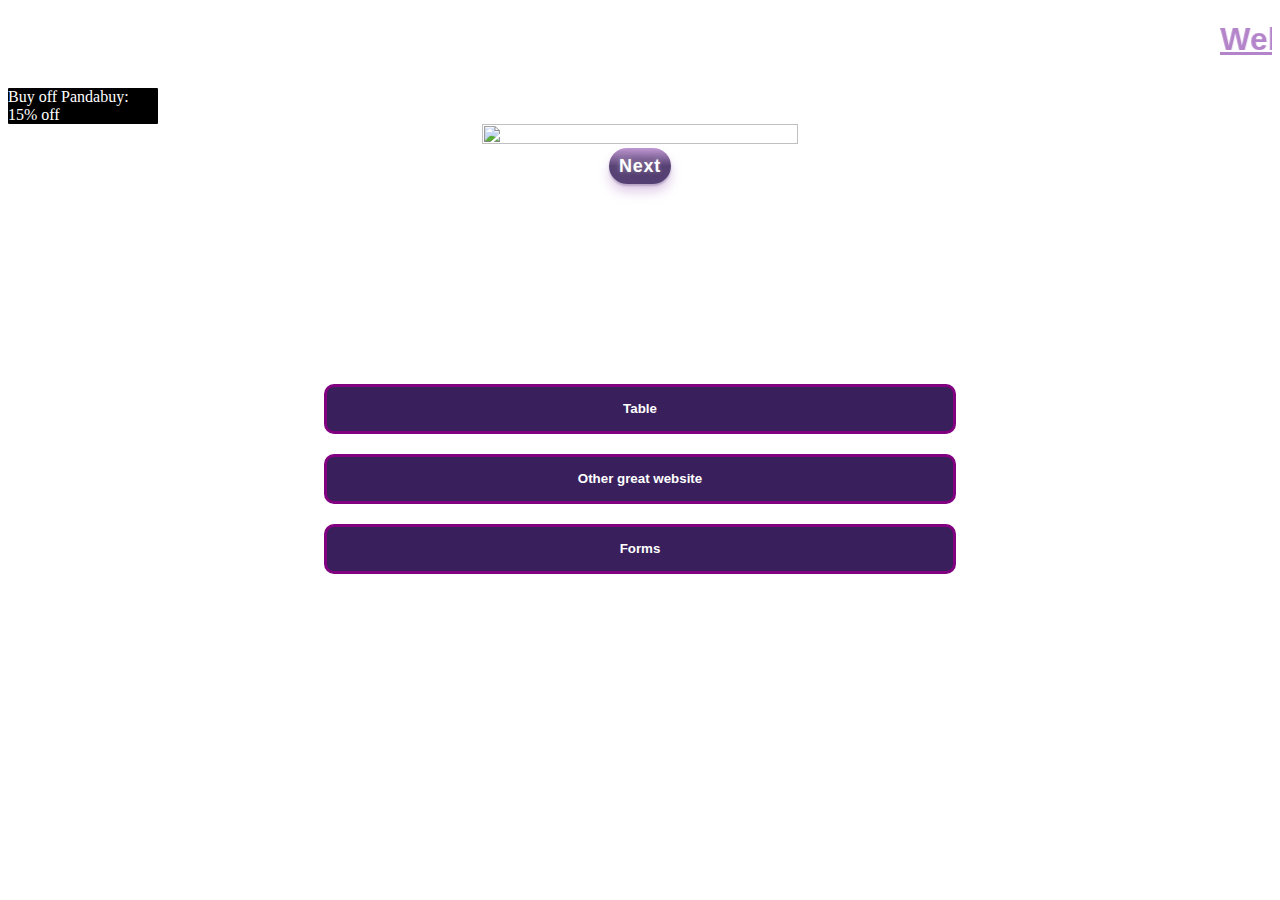
==== index.html @ 3a5c6018 "Add files via upload" ====
<!DOCTYPE html>
<html lang="en" class="background" height="100%" width="100%">
    <link rel="stylesheet" href="styles.css">
    <script src="script.js"></script>
    <head>
        <h1><marquee class="title">Welcome to Car Page<div img src=""></div></marquee></h1>
    </head> 

    <body>
        <div class="advert">Buy off Pandabuy: 15% off</div>
        <center><div class="slideshowcontainer">
            <img id="image" src="" width="400px">
          </div>
        <button onclick="nextSlide()"class="next">Next</button>
        
        <body onload="nextSlide()"></center>
        <center><table width="400px" height="20px" class="table">
            <tr><th>Info type</th><th>Info</th></tr>
            <tr><td>Phone Number</td><td>07836324786</td></tr>
            <tr><td>Email</td><td>wenoscam@gmail.com</td></tr>
            <tr><td>Alternate Phone Number</td><td>02423484735</td></tr>
            <tr><td>Address</td><td>6 Oaktree Road, Marlow, Buckinghamshire</td></tr>
        </table></center>
        <a><center><button id="tablebutton" ><a href="table.html" class="buttontext">Table</a></button></center></a>
        <a><center><button id="tablebutton" ><a href="https://verygoodwebsitenotfromthe90s.netlify.app" class="buttontext">Other great website</a></button></center></a>
        <a><center><button id="tablebutton" ><a href="form.html" class="buttontext">Forms</a></button></center></a>
    </body> 
    <footer>
            </footer>
</html>
---- styles.css ----
.title{
    text-decoration: underline;
    font-weight: bolder;
    font-size: xx-large;
    font-family: sans-serif;
    color:#B384C9;

}

.background {
    background-image: url(wallpaper.jpg);
    background-repeat: no-repeat;
    height: 100%;
    width: 100;
    background-size: cover;
}

.right{
    width: 100px;
    background-color: black;
}

.main{
    background-color: bisque;
}
 


/* CSS */
.next {
  align-items: center;
  background-color: initial;
  background-image: linear-gradient(rgba(179, 132, 201, .84), rgba(57, 31, 91, .84) 50%);
  border-radius: 42px;
  border-width: 0;
  box-shadow: rgba(57, 31, 91, 0.24) 0 2px 2px,rgba(179, 132, 201, 0.4) 0 8px 12px;
  color: #FFFFFF;
  cursor: pointer;
  display: flex;
  font-family: Quicksand,sans-serif;
  font-size: 18px;
  font-weight: 700;
  justify-content: center;
  letter-spacing: .04em;
  line-height: 16px;
  margin: 0;
  padding: 18px 18px;
  text-align: center;
  text-decoration: none;
  text-shadow: rgba(255, 255, 255, 0.4) 0 0 4px,rgba(255, 255, 255, 0.2) 0 0 12px,rgba(57, 31, 91, 0.6) 1px 1px 4px,rgba(57, 31, 91, 0.32) 4px 4px 16px;
  user-select: none;
  -webkit-user-select: none;
  touch-action: manipulation;
  vertical-align: baseline;
  padding: 10px;
}

.next:hover {
  background-image: linear-gradient(#B384C9, #391F5B 50%);
}

@media (min-width: 768px) {
  .button-72 {
    font-size: 21px;
    padding: 18px 34px;
  }
}

#image{
    border-radius: 20px;
    width: 50%;
    height:50%;
}

.links {
    align-content: center;
    padding: 50px;
}

#tablebutton {
    text-decoration: none;
    width: 50%;
    max-width: 50%;
    margin: 10px;
    border-radius: 10px;
    border: 3px solid purple;
    font-family: sans-serif;
    height: 50px;
    color: white;
    background-color: #391F5B;
    
}

th, tr{
    color: white;
    border: 1px solid white;
    margin: 0px;
    text-align: center;
    font-family: sans-serif;
    border-radius: 100px;
}

.table{
    margin: 20px;

}

.buttontext:hover{
    opacity: 0.2;
}

.advert{
    width: 150px;
    margin: 0px;
    padding: 0px;
    border-radius: 1px;
    background-color: black;
    color: white;
}

.buttontext{
    text-decoration: none;
    color: white;
    font-weight: bold;
    background-image: url();
}
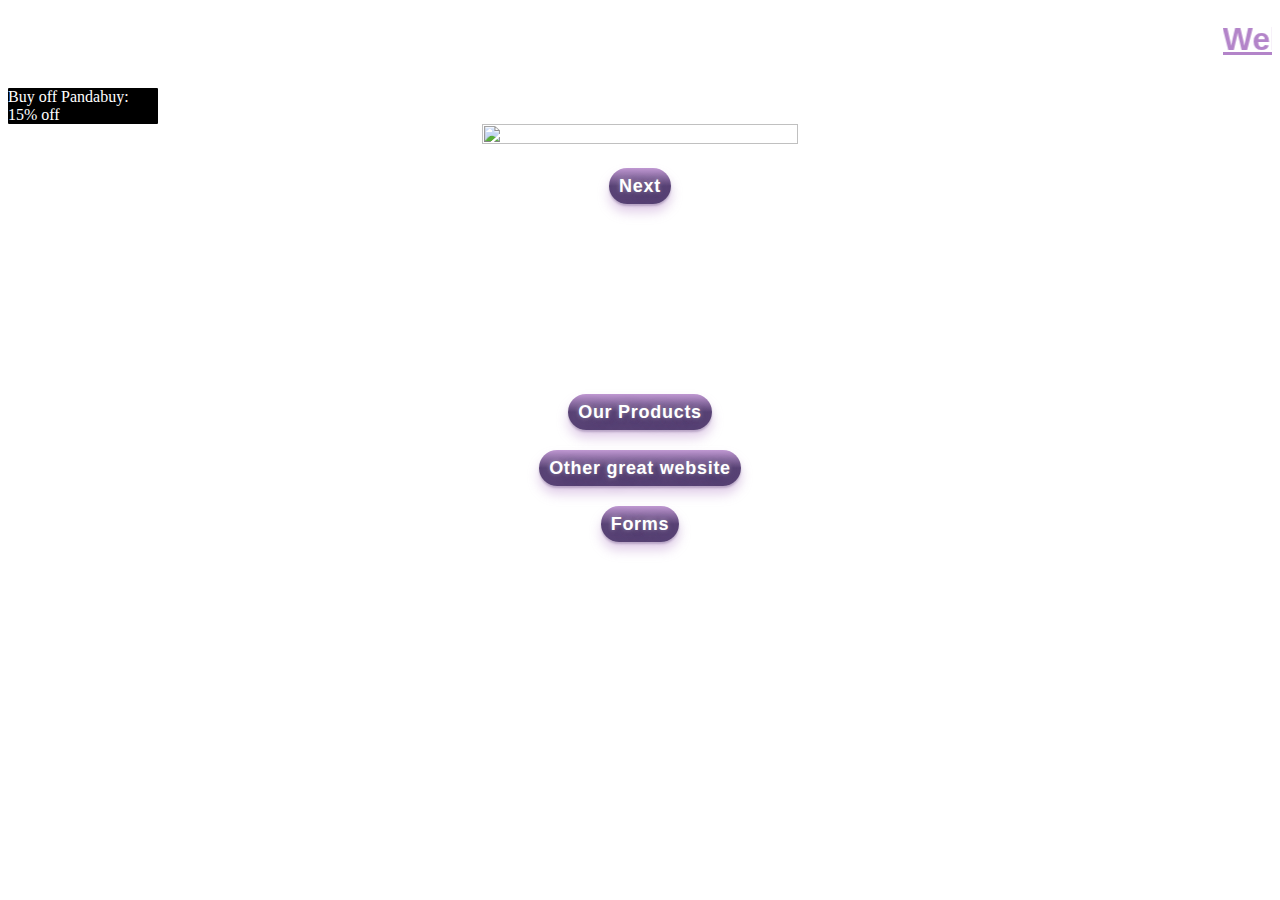
==== commit c12367e1: "Add files via upload" ====
--- a/index.html
+++ b/index.html
@@ -9,12 +9,12 @@
 
     <body>
         <div class="advert">Buy off Pandabuy: 15% off</div>
-        <center><div class="slideshowcontainer">
-            <img id="image" src="" width="400px">
-          </div>
-        <button onclick="nextSlide()"class="next">Next</button>
-        
-        <body onload="nextSlide()"></center>
+            <center><div class="slideshowcontainer">
+                <img id="image" src="" width="400px">
+            </div>
+            <button onclick="nextSlide()"class="next">Next</button>
+            
+            <body onload="nextSlide()"></center>
         <center><table width="400px" height="20px" class="table">
             <tr><th>Info type</th><th>Info</th></tr>
             <tr><td>Phone Number</td><td>07836324786</td></tr>
@@ -22,11 +22,12 @@
             <tr><td>Alternate Phone Number</td><td>02423484735</td></tr>
             <tr><td>Address</td><td>6 Oaktree Road, Marlow, Buckinghamshire</td></tr>
         </table></center>
-        <a><center><button id="tablebutton" ><a href="table.html" class="buttontext">Table</a></button></center></a>
-        <a><center><button id="tablebutton" ><a href="https://verygoodwebsitenotfromthe90s.netlify.app" class="buttontext">Other great website</a></button></center></a>
-        <a><center><button id="tablebutton" ><a href="form.html" class="buttontext">Forms</a></button></center></a>
+        <a><center><button class="next" ><a href="table.html" class="buttontext">Our Products</a></button></center></a>
+        <a><center><button class="next" ><a href="https://verygoodwebsitenotfromthe90s.netlify.app" class="buttontext">Other great website</a></button></center></a>
+        <a><center><button class="next" ><a href="form.html" class="buttontext">Forms</a></button></center></a>
     </body> 
     <footer>
-            </footer>
+        
+    </footer>
 </html>
 
--- a/styles.css
+++ b/styles.css
@@ -43,7 +43,7 @@
   justify-content: center;
   letter-spacing: .04em;
   line-height: 16px;
-  margin: 0;
+  margin: 20px;
   padding: 18px 18px;
   text-align: center;
   text-decoration: none;
